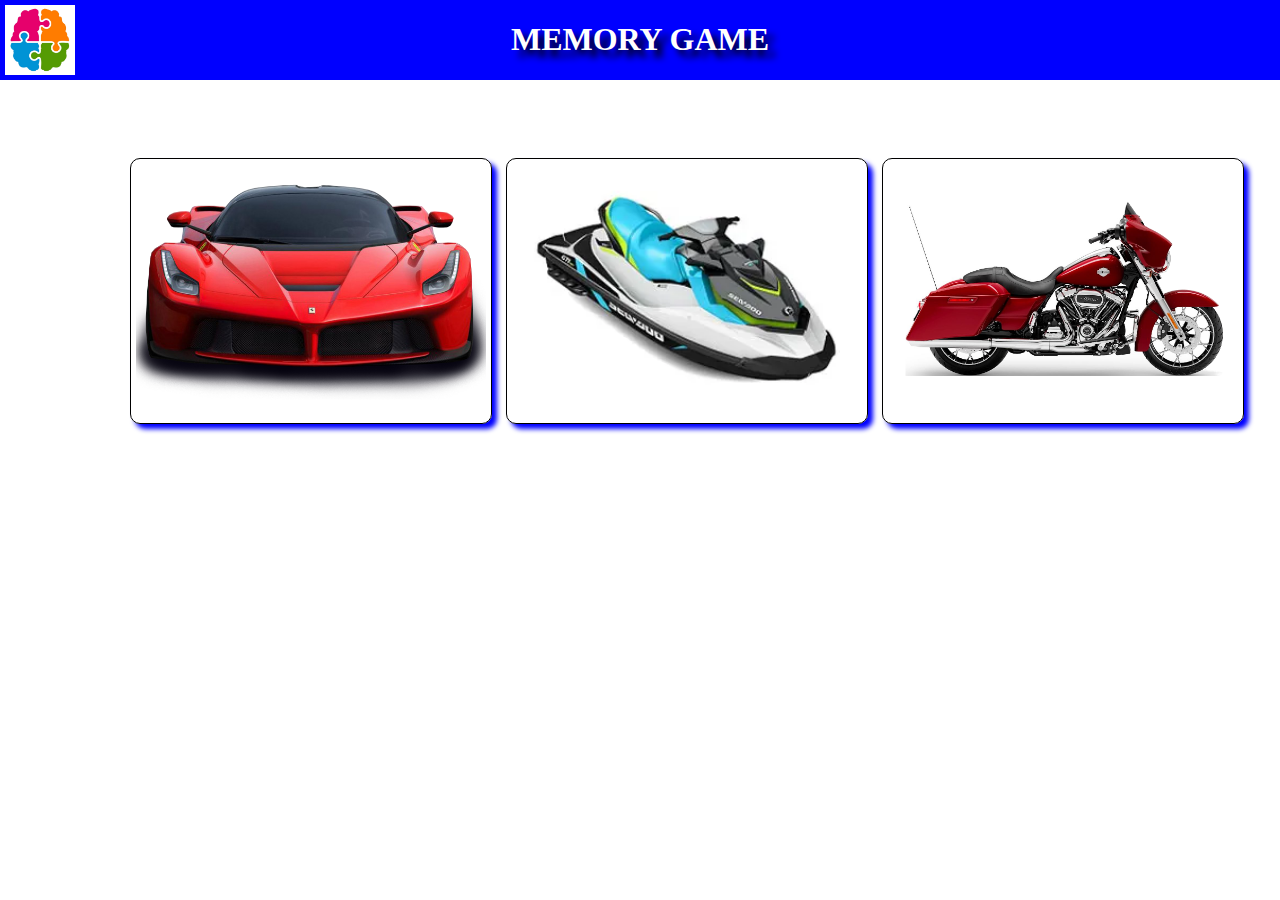
==== index.html @ 2ea35220 "." ====
<!DOCTYPE html>
<html lang="en">
<head>
    <meta charset="UTF-8">
    <meta name="viewport" content="width=device-width, initial-scale=1.0">
    <title>Home</title>
    <link rel="stylesheet" href="styles.css">
</head>
<body>
    <div class="menu">
        <img id="image-memory-icon" src="images/memory_icon.png">
        <h1>MEMORY GAME</h1>
    </div>
    <div class="card">
        <img class="image-icon" src="images/carro.png" onmouseover="showHide('JOGO DA MEMÓRIA: CARROS')" onclick="window.location.href='carros.html'">
    </div>
    <div class="card">
        <img class="image-icon" src="images/jetski.png" onmouseover="showHide('JOGO DA MEMÓRIA: JETSKIS')" onclick="window.location.href='jetskis.html'">
    </div>
    <div class="card" onmouseover="showHide('JOGO DA MEMÓRIA: MOTOS')" onclick="window.location.href='motos.html'">
        <img class="image-icon" src="images/moto.png">
    </div>
</body>
</html>
---- styles.css ----
.menu {
    position: fixed;
    top: 0px;
    left: 0px;
    width: 100%;
    background-color: blue;
    text-align: center;
}

h1 {
    color: white;
    text-shadow: 7px 7px 7px black;
    display: inline-block;
}

body {
    padding-top: 150px;
    margin-left: 120px;
}

#image-memory-icon {
    position: absolute;
    width: 70px;
    height: 70px;
    top: 5px;
    left: 5px;
}

.image-icon {
    width: 350px;
    height: 250px;
}

div.card {
    display: inline-block;
    border: 1px solid;
    padding: 5px;
    text-align: center;
    border-radius: 10px;
    margin-left: 10px;
    box-shadow: 5px 5px 5px blue;
}

div.mini-card {
    background-color: blue;
    display: inline-block;
    border: 1px solid;
    padding: 5px;
    text-align: center;
    border-radius: 10px;
    margin-left: 10px;
    margin-bottom: 10px;
}

.mini-image-icon {
    width: 250px;
    height: 150px;
}
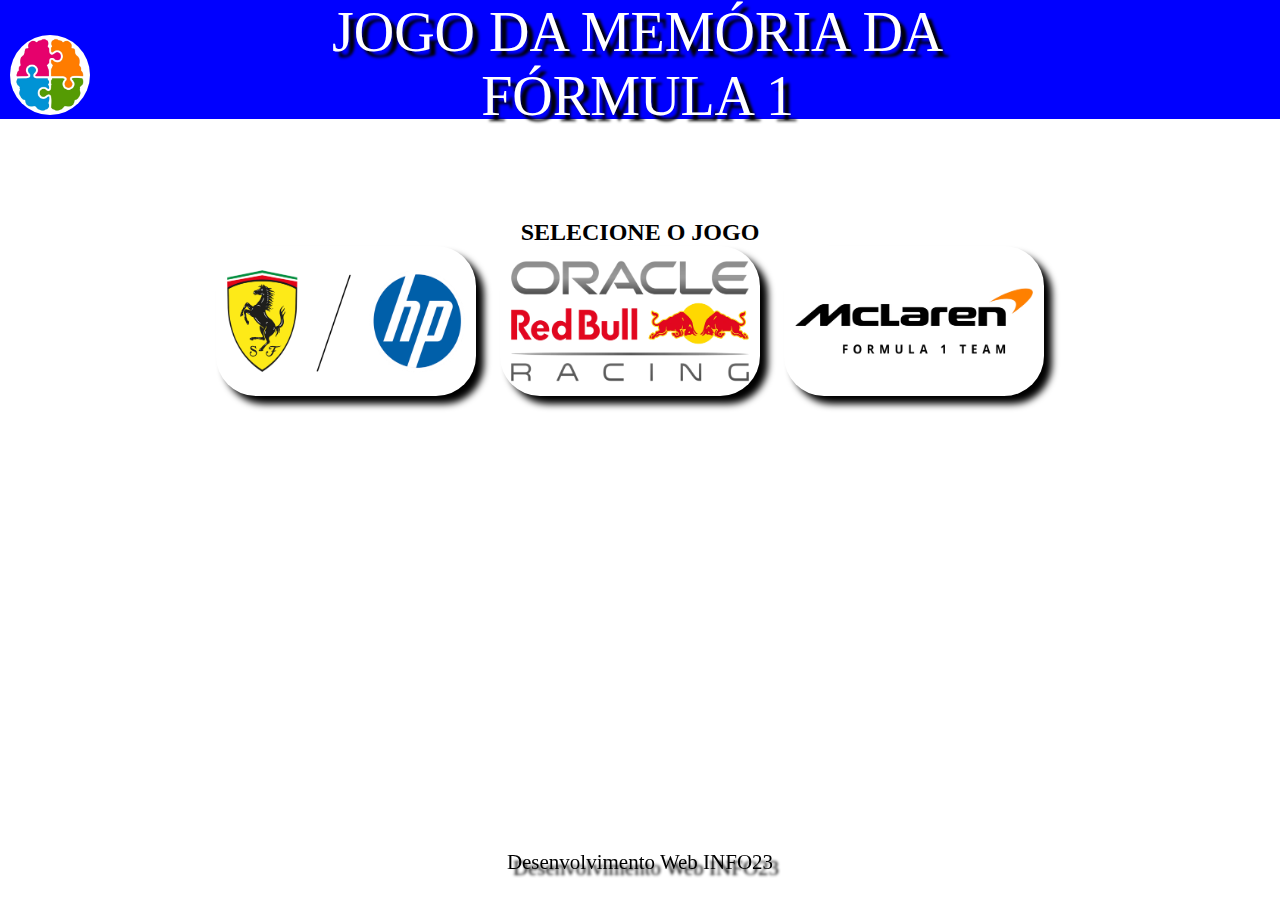
==== commit 4497201d: "." ====
--- a/index.html
+++ b/index.html
@@ -4,21 +4,49 @@
     <meta charset="UTF-8">
     <meta name="viewport" content="width=device-width, initial-scale=1.0">
     <title>Home</title>
-    <link rel="stylesheet" href="styles.css">
+    <link rel="stylesheet" href="home.css">
 </head>
 <body>
-    <div class="menu">
-        <img id="image-memory-icon" src="images/memory_icon.png">
-        <h1>MEMORY GAME</h1>
-    </div>
-    <div class="card">
-        <img class="image-icon" src="images/carro.png" onmouseover="showHide('JOGO DA MEMÓRIA: CARROS')" onclick="window.location.href='carros.html'">
-    </div>
-    <div class="card">
-        <img class="image-icon" src="images/jetski.png" onmouseover="showHide('JOGO DA MEMÓRIA: JETSKIS')" onclick="window.location.href='jetskis.html'">
-    </div>
-    <div class="card" onmouseover="showHide('JOGO DA MEMÓRIA: MOTOS')" onclick="window.location.href='motos.html'">
-        <img class="image-icon" src="images/moto.png">
-    </div>
+    <header class="head-div">
+        <div class="head-imagem">
+            <img src="images/memory_icon.png" class="memory-icon">
+        </div>
+        <div class="head-titulo">
+            <span class="titulo">JOGO DA MEMÓRIA DA FÓRMULA 1</span>
+        </div>
+    </header>
+    <main class="cards">
+        <h2 id="titulo_jogo">SELECIONE O JOGO</h2>
+        <a href="game/ferrarijogo.html">
+            <div class="card" onmouseover="showHide('FERRARI')" onmouseout="showHide()">
+                <img src="images/ferrari.avif" alt="Ferrari" class="card-img"> 
+            </div>
+        </a>
+        <a href="game/redbulljogo.html">
+            <div class="card" onmouseover="showHide('RED BULL')" onmouseout="showHide()">
+                <img src="images/red bull.avif" alt="Red Bull" class="card-img">
+            </div>
+        </a>
+        <a href="game/mclarenjogo.html"> 
+            <div class="card" onmouseover="showHide('MCLAREN')" onmouseout="showHide()">
+                <img src="images/mclaren.avif" alt="McLaren" class="card-img">
+            </div>
+        </a>
+    </main>
+    <footer class="footer">
+        <span class="texto-footer">Desenvolvimento Web INFO23</span>
+    </footer>
 </body>
+<script>
+    function showHide(text = "") {
+    const texto = document.getElementById('titulo_jogo');
+    
+    if (text !== "") {
+        texto.style.display = 'block';
+        texto.innerHTML = text;
+    } else {
+        texto.style.display = 'none';
+    }
+}
+</script>
 </html>--- a/home.css
+++ b/home.css
@@ -0,0 +1,90 @@
+* {
+    padding: 0px;
+    margin: 0px;
+}
+
+a {
+    text-decoration: none;
+}
+
+.head-div {
+    background-color: blue;
+}
+
+.header {
+    position: sticky;
+    width: 100%;
+    height: 100px;
+    top: 0px;
+    z-index: 2;
+}
+
+.head-imagem {
+    display: inline-block;
+    width: 24%;
+    height: 90px;
+}
+
+.memory-icon {
+    width: 80px;
+    height: 80px;
+    border-radius: 50%;
+    margin-top: 10px;
+    margin-left: 10px;
+}
+
+.head-titulo {
+    display: inline-block;
+    width: 51%;
+    height: 90px;
+    text-align: center;
+}
+
+.titulo {
+    color: white;
+    text-shadow: 6px 6px 3px black;
+    font-size: 56px;
+}
+
+.footer {
+    position: fixed;
+    height: 40px;
+    width: 100%;
+    bottom: 10px;
+    text-align: center;
+}
+
+.texto-footer {
+    color: black;
+    text-shadow: 6px 6px 3px black;
+    font-size: 21px;
+}
+
+.cards {
+    display: inline-block;
+    box-sizing: border-box;
+    width: 100%;
+    height: 200px;
+    text-align: center;
+    margin-top: 100px;
+}
+
+.card {
+    display: inline-block;
+    width: 260px;
+    height: 150px;
+    border-radius: 40px;
+    margin-right: 20px;
+    box-shadow: 8px 8px 7px black;
+    text-align: center;
+}
+
+.card-img {
+    width: 250px;
+    height: 150px;
+}
+
+.card:hover {
+    width: 258px;
+    height: 158px;
+}